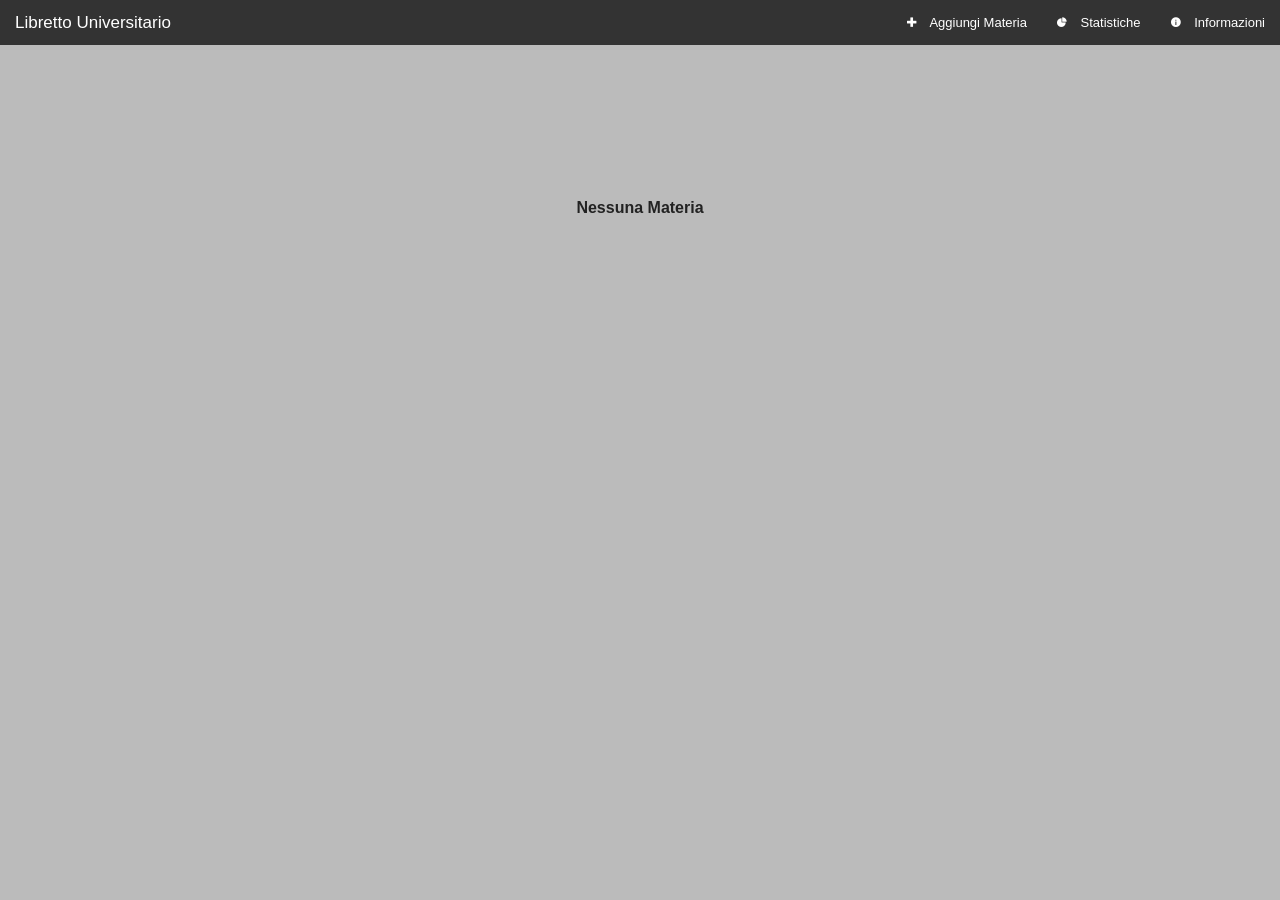
==== index.html @ 5843a41a "Aggiunto controllo sui campi #8" ====
<!DOCTYPE html>
<html class="no-js" lang="it">
<head>
    <meta charset="UTF-8">
    <meta name="viewport" content="width=device-width, initial-scale=1.0" />
    <title>Libretto Universitario</title>
    <link rel="stylesheet" href="css/foundation.css" />
    <link rel="stylesheet" href="css/custom.css" />
    <link rel="stylesheet" href="foundation-icons/foundation-icons.css" />
    <script src="js/vendor/modernizr.js"></script>
</head>
<body>
    <nav class="top-bar" data-topbar>
        <ul class="title-area">
            <li class="name">
                <h1><a href="#">Libretto Universitario</a></h1>
            </li>
             <li class="toggle-topbar menu-icon"><a href="#"></a></li>
        </ul>
        <section class="top-bar-section">
            <ul class="right">
                <li>
                    <a href="#" id="aggiungiMateria">
                        <i class="fi-plus large"></i>
                        <span class="title-menutopbar">Aggiungi Materia</span>
                    </a>
                </li>
                <li>
                    <a href="#" id="statistiche">
                        <i class="fi-graph-pie large"></i>
                        <span class="title-menutopbar">Statistiche</span>
                    </a>
                </li>
                <li>
                    <a href="#" id="aboutMe">
                        <i class="fi-info large"></i>
                        <span class="title-menutopbar">Informazioni</span>
                    </a>
                </li>
            </ul>
        </section>
    </nav>
    <div class="row">
        <div class="small-12 small-centered large-12 large-centered columns" id="listone">
            <p class="empty center">Nessuna Materia</p>
        </div>
    </div>

    <!-- Alert Box filled by omgAlert -->
    <div id="omgAlert" class="reveal-modal tiny" data-reveal>
        <h2 id="omgAlertTitle"></h2>
        <p class="lead" id="omgAlertSubtitle"></p>
        <p id="omgAlertMsg"></p>
        <a class="close-reveal-modal">&#215;</a>
    </div>

    <!-- Modal to insert data -->
    <div id="addMateria" class="reveal-modal large" data-reveal>
        <form data-abide>
            <div class="row">
                <div class="large-12 columns">
                    <h2 class="addMateriaTitolo">Aggiungi Materia</h2>
                </div>
            </div>
            <div class="row">
                <div class="large-4 columns">
                    <label>CFU
                        <input type="text" placeholder="CFU" id="addMateriaCFU" required pattern="number" />
                    </label>
                    <small class="error">Inserisci dei CFU validi.</small>
                </div>
                <div class="large-4 columns">
                    <label>Nome Materia
                        <input type="text" placeholder="Nome Materia" id="addMateriaNome" required />
                    </label>
                    <small class="error">Inserisci un nome valido.</small>
                </div>
                <div class="large-4 columns">
                    <label>Docente
                        <input type="text" placeholder="Docente" id="addMateriaDocente" />
                    </label>
                    <small class="error">Inserisci un nome valido</small>
                </div>
                <div class="large-12 columns">
                    <label>Voto
                        <select id="addMateriaVoto" required pattern="alpha_numeric">
                            <option value="I">Idoneo</option>
                            <option value="18">18</option>
                            <option value="19">19</option>
                            <option value="20">20</option>
                            <option value="21">21</option>
                            <option value="22">22</option>
                            <option value="23">23</option>
                            <option value="24">24</option>
                            <option value="25">25</option>
                            <option value="26">26</option>
                            <option value="27">27</option>
                            <option value="28">28</option>
                            <option value="29">29</option>
                            <option value="30">30</option>
                            <option value="30L">30/lode</option>
                        </select>
                    </label>
                    <small class="error">Inserisci un voto valido.</small>
                </div>
                <div class="large-4 columns">
                    <label>Giorno
                        <select id="addMateriaGiorno" pattern="number">
                            <option value='1' selected>01</option>
                            <option value='2'>02</option>
                            <option value='3'>03</option>
                            <option value='4'>04</option>
                            <option value='5'>05</option>
                            <option value='6'>06</option>
                            <option value='7'>07</option>
                            <option value='8'>08</option>
                            <option value='9'>09</option>
                            <option value='10'>10</option>
                            <option value='11'>11</option>
                            <option value='12'>12</option>
                            <option value='13'>13</option>
                            <option value='14'>14</option>
                            <option value='15'>15</option>
                            <option value='16'>16</option>
                            <option value='17'>17</option>
                            <option value='18'>18</option>
                            <option value='19'>19</option>
                            <option value='20'>20</option>
                            <option value='21'>21</option>
                            <option value='22'>22</option>
                            <option value='23'>23</option>
                            <option value='24'>24</option>
                            <option value='25'>25</option>
                            <option value='26'>26</option>
                            <option value='27'>27</option>
                            <option value='28'>28</option>
                            <option value='29'>29</option>
                            <option value='30'>30</option>
                            <option value='31'>31</option>
                        </select>
                    </label>
                    <small class="error">Inserisci un giorno valido.</small>
                </div>
                <div class="large-4 columns">
                    <label>Mese
                        <select id="addMateriaMese" pattern="number">
                            <option value='1' selected>01</option>
                            <option value='2'>02</option>
                            <option value='3'>03</option>
                            <option value='4'>04</option>
                            <option value='5'>05</option>
                            <option value='6'>06</option>
                            <option value='7'>07</option>
                            <option value='8'>08</option>
                            <option value='9'>09</option>
                            <option value='10'>10</option>
                            <option value='11'>11</option>
                            <option value='12'>12</option>
                        </select>
                    </label>
                    <small class="error">Inserisci un mese valido.</small>
                </div>
                <div class="large-4 columns">
                    <label>Anno
                        <input type="text" placeholder="2014" id="addMateriaAnno" pattern="number" />
                    </label>
                    <small class="error">Inserisci un anno valido.</small>
                </div>
                <div class="large-12 columns">
                    <label>Note
                        <textarea placeholder="Note" id="addMateriaNote"></textarea>
                    </label>
                </div>
                <div class="large-12 columns">
                    <button href="#" class="button expand" type="submit" id="addMateriaInvia">Salva</button>
                </div>
            </div>
            <a class="close-reveal-modal">&#215;</a>
        </form>
    </div>

    <script src="js/vendor/jquery.js"></script>
    <script src="js/foundation.min.js"></script>
    <script src="js/controller.js"></script>
    <script src="js/route.js"></script>
    <script src="js/app.js"></script>
</body>
</html>
---- css/custom.css ----
/* Body Style */
body {
    background-color: #BBB;
}

/* Spazio fra l'icona e il titolo */
.title-menutopbar {
    margin-left: 10px;
}

/* Empty String */
.empty {
    text-align: center;
    font-weight: bold;
    margin-left: auto;
    margin-right: auto;
    margin-top: 150px;
}

/* Element in Listone */
.materiaListone {
    font-size: 30px;
    font-weight: bold;
    margin: 30px 0 30px 0;
    padding-bottom: 10px;
}

/* Pointer sulle scritte */
.content dd > a {
    cursor: pointer;
}

/* Contenuto nascosto */
.contenutoCFU, .contenutoVOTO, .contenutoDATA {
    font-size:20px;
    font-weight: bold;
}

/* Blocchi Lista */
dd {
    border: 3px solid #fff;
}

/* Solo il primo blocco della lista */
dd:first-child > a {
    border-top: 5px solid #FFF;
}

/* Solo l'ultimo blocco della lista */
dd:last-child > a {
    border-bottom: 5px solid #FFF;
}
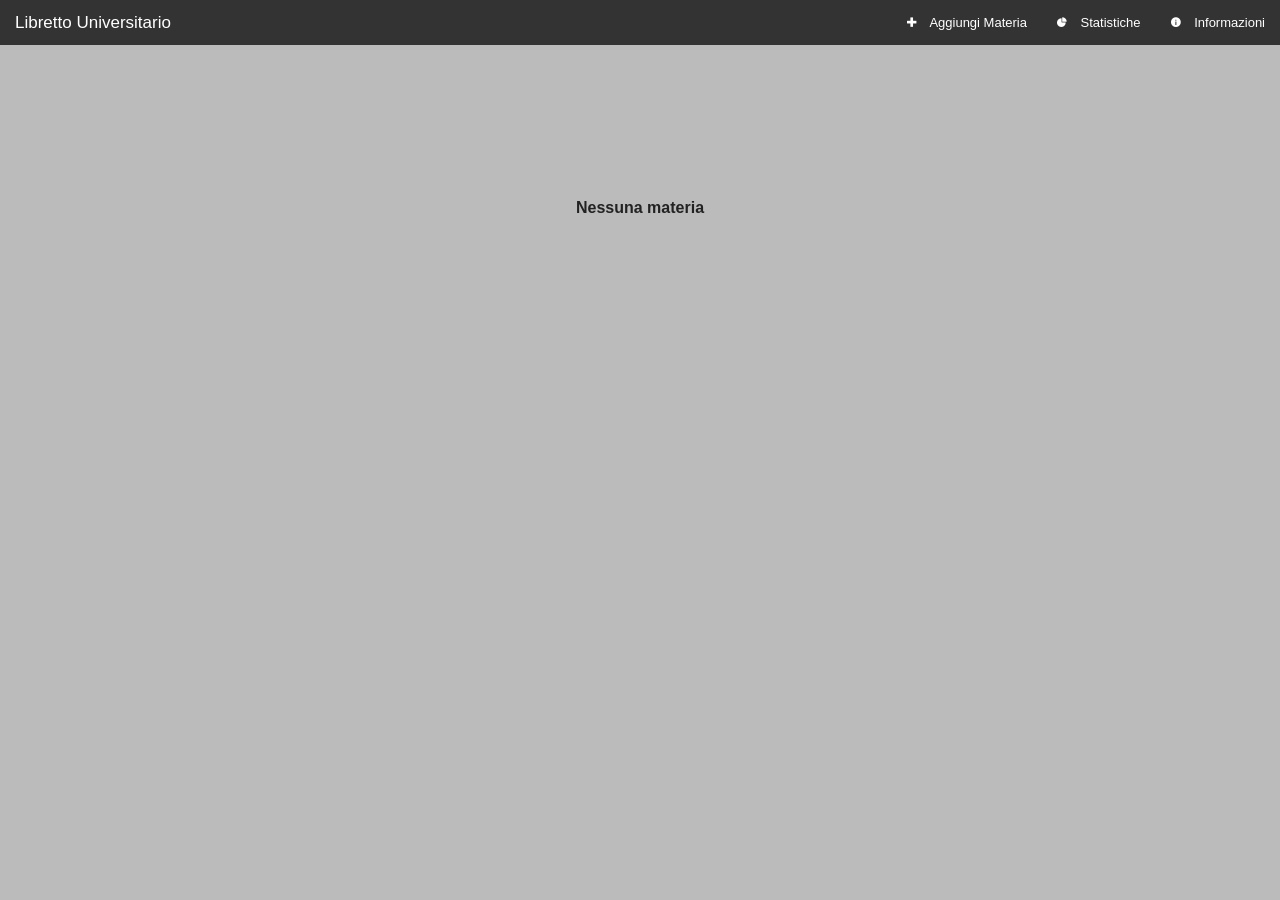
==== commit 6c61d7a6: "Added 'statistiche' but some fix incoming" ====
--- a/index.html
+++ b/index.html
@@ -32,7 +32,7 @@
                     </a>
                 </li>
                 <li>
-                    <a href="#" id="aboutMe">
+                    <a href="#" id="informazioni">
                         <i class="fi-info large"></i>
                         <span class="title-menutopbar">Informazioni</span>
                     </a>
@@ -42,7 +42,6 @@
     </nav>
     <div class="row">
         <div class="small-12 small-centered large-12 large-centered columns" id="listone">
-            <p class="empty center">Nessuna Materia</p>
         </div>
     </div>
 
@@ -65,7 +64,7 @@
             <div class="row">
                 <div class="large-4 columns">
                     <label>CFU
-                        <input type="text" placeholder="CFU" id="addMateriaCFU" required pattern="number" />
+                        <input type="text" placeholder="CFU" id="addMateriaCFU" required pattern="number" autofocus />
                     </label>
                     <small class="error">Inserisci dei CFU validi.</small>
                 </div>
@@ -179,6 +178,188 @@
         </form>
     </div>
 
+    <!-- Per modificare -->
+    <div id="editMateria" class="reveal-modal large" data-reveal>
+        <form data-abide>
+            <div class="row">
+                <div class="large-12 columns">
+                    <h2 class="addMateriaTitolo">Modifica Materia</h2>
+                </div>
+            </div>
+            <div class="row">
+                <div class="large-4 columns">
+                    <label>CFU
+                        <input type="text" id="editMateriaCFU" required pattern="number" autofocus />
+                    </label>
+                    <small class="error">Inserisci dei CFU validi.</small>
+                </div>
+                <div class="large-4 columns">
+                    <label>Nome Materia
+                        <input type="text" id="editMateriaNome" required />
+                    </label>
+                    <small class="error">Inserisci un nome valido.</small>
+                </div>
+                <div class="large-4 columns">
+                    <label>Docente
+                        <input type="text" id="editMateriaDocente" />
+                    </label>
+                    <small class="error">Inserisci un nome valido</small>
+                </div>
+                <div class="large-12 columns">
+                    <label>Voto
+                        <select id="editMateriaVoto" required pattern="alpha_numeric">
+                            <option value="I">Idoneo</option>
+                            <option value="18">18</option>
+                            <option value="19">19</option>
+                            <option value="20">20</option>
+                            <option value="21">21</option>
+                            <option value="22">22</option>
+                            <option value="23">23</option>
+                            <option value="24">24</option>
+                            <option value="25">25</option>
+                            <option value="26">26</option>
+                            <option value="27">27</option>
+                            <option value="28">28</option>
+                            <option value="29">29</option>
+                            <option value="30">30</option>
+                            <option value="30L">30/lode</option>
+                        </select>
+                    </label>
+                    <small class="error">Inserisci un voto valido.</small>
+                </div>
+                <div class="large-4 columns">
+                    <label>Giorno
+                        <select id="editMateriaGiorno" pattern="number">
+                            <option value='1' selected>01</option>
+                            <option value='2'>02</option>
+                            <option value='3'>03</option>
+                            <option value='4'>04</option>
+                            <option value='5'>05</option>
+                            <option value='6'>06</option>
+                            <option value='7'>07</option>
+                            <option value='8'>08</option>
+                            <option value='9'>09</option>
+                            <option value='10'>10</option>
+                            <option value='11'>11</option>
+                            <option value='12'>12</option>
+                            <option value='13'>13</option>
+                            <option value='14'>14</option>
+                            <option value='15'>15</option>
+                            <option value='16'>16</option>
+                            <option value='17'>17</option>
+                            <option value='18'>18</option>
+                            <option value='19'>19</option>
+                            <option value='20'>20</option>
+                            <option value='21'>21</option>
+                            <option value='22'>22</option>
+                            <option value='23'>23</option>
+                            <option value='24'>24</option>
+                            <option value='25'>25</option>
+                            <option value='26'>26</option>
+                            <option value='27'>27</option>
+                            <option value='28'>28</option>
+                            <option value='29'>29</option>
+                            <option value='30'>30</option>
+                            <option value='31'>31</option>
+                        </select>
+                    </label>
+                    <small class="error">Inserisci un giorno valido.</small>
+                </div>
+                <div class="large-4 columns">
+                    <label>Mese
+                        <select id="editMateriaMese" pattern="number">
+                            <option value='1' selected>01</option>
+                            <option value='2'>02</option>
+                            <option value='3'>03</option>
+                            <option value='4'>04</option>
+                            <option value='5'>05</option>
+                            <option value='6'>06</option>
+                            <option value='7'>07</option>
+                            <option value='8'>08</option>
+                            <option value='9'>09</option>
+                            <option value='10'>10</option>
+                            <option value='11'>11</option>
+                            <option value='12'>12</option>
+                        </select>
+                    </label>
+                    <small class="error">Inserisci un mese valido.</small>
+                </div>
+                <div class="large-4 columns">
+                    <label>Anno
+                        <input type="text" id="editMateriaAnno" pattern="number" />
+                    </label>
+                    <small class="error">Inserisci un anno valido.</small>
+                </div>
+                <div class="large-12 columns">
+                    <label>Note
+                        <textarea placeholder="Note" id="editMateriaNote"></textarea>
+                    </label>
+                </div>
+                <div class="large-12 columns">
+                    <button href="#" class="button expand editMateriaInvia" type="submit" id="">Salva</button>
+                </div>
+            </div>
+            <a class="close-reveal-modal">&#215;</a>
+        </form>
+    </div>
+
+    <!-- About -->
+    <div id="aboutMe" class="reveal-modal large" data-reveal>
+        <div class="row">
+            <div class="small-12 large-12 columns">
+                <h2 class="aboutMeTitolo">Informazioni</h2>
+            </div>
+        </div>
+        <div class="row">
+            <div class="small-12 large-12 columns">
+                <h5><i class="fi-torso large"></i> Domenico Luciani</h5>
+            </div>
+        </div>
+        <div class="row">
+            <div class="small-12 large-12 columns">
+                <h5><i class="fi-mail large"></i> <a href="mailto:domenicoleoneluciani@gmail.com">domenicoleoneluciani@gmail.com</a></h5>
+            </div>
+        </div>
+        <div class="row">
+            <div class="small-12 large-12 columns">
+                <h5><i class="fi-web"></i> <a href="http://dlion.it">http://dlion.it</a></h5>
+            </div>
+        </div>
+        <div class="row">
+            <div class="small-12 large-12 columns">
+                <h5><i class="fi-social-twitter"></i> <a href="https://twitter.com/dlion92">@dlion92</a></h5>
+            </div>
+        </div>
+        <div class="row">
+            <div class="small-12 large-12 columns">
+                <h5><i class="fi-social-github"></i> <a href="https://github.com/DLion">DLion</a></h5>
+            </div>
+        </div>
+        <a class="close-reveal-modal">&#215;</a>
+    </div>
+
+    <!-- Statistiche -->
+    <div id="stats" class="reveal-modal large" data-reveal>
+        <div class="row">
+            <div class="small-12 large-12 columns">
+                <h2 class="statsTitolo">Statistiche</h2>
+            </div>
+        </div>
+        <div class="row">
+            <div class="small-12 large-12 columns" id="statsNumEsami"></div>
+        </div>
+        <div class="row">
+            <div class="small-12 large-12 columns" id="statsMediaAritmetica"></div>
+        </div>
+        <div class="row">
+            <div class="small-12 large-12 columns" id="statsMediaPonderata"></div>
+        </div>
+        <div class="row">
+            <div class="small-12 large-12 columns" id="statsBaseLaurea"></div>
+        </div>
+        <a class="close-reveal-modal">&#215;</a>
+    </div>
+
     <script src="js/vendor/jquery.js"></script>
     <script src="js/foundation.min.js"></script>
     <script src="js/controller.js"></script>
--- a/css/custom.css
+++ b/css/custom.css
@@ -1,6 +1,11 @@
 /* Body Style */
 body {
     background-color: #BBB;
+}
+
+/* Rimuove i puntini dai link */
+a:link {
+    outline-style: none;
 }
 
 /* Spazio fra l'icona e il titolo */
@@ -49,4 +54,4 @@
 /* Solo l'ultimo blocco della lista */
 dd:last-child > a {
     border-bottom: 5px solid #FFF;
-}+}
